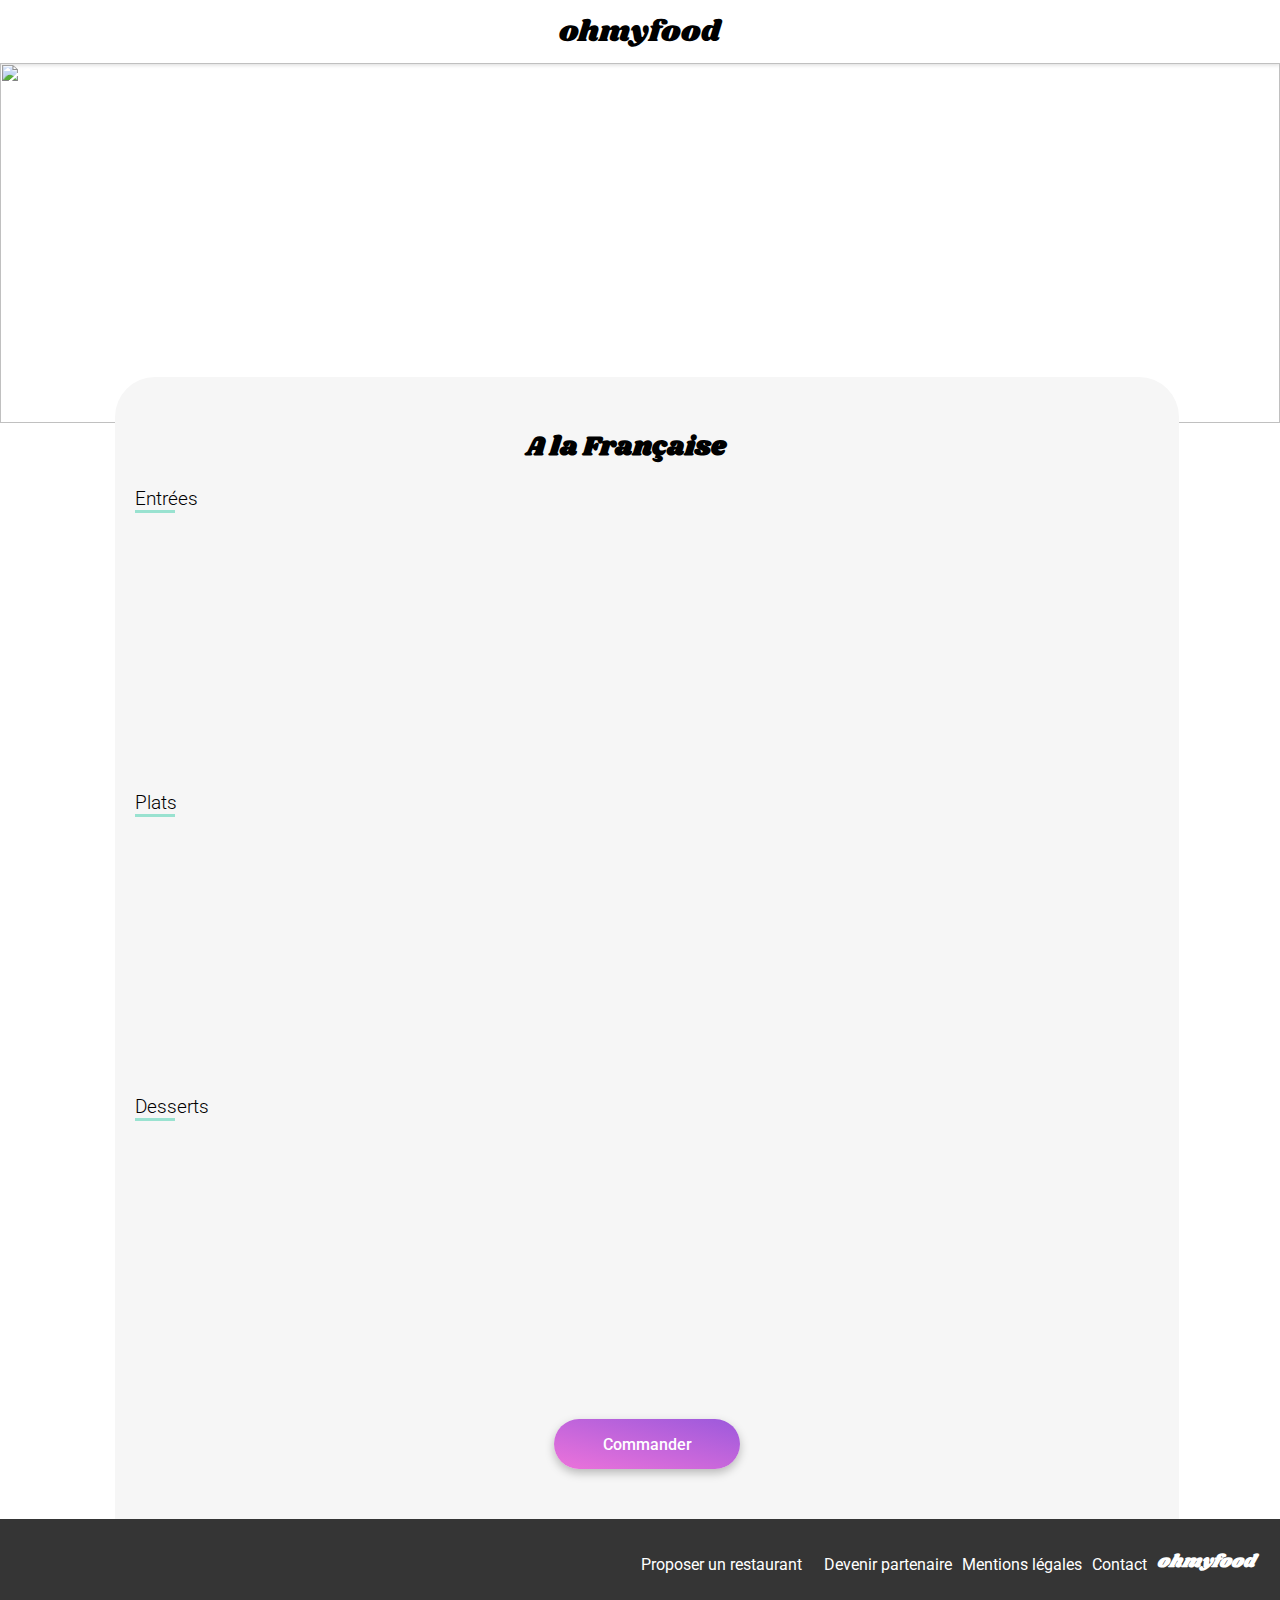
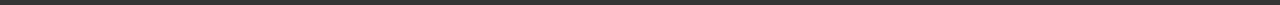
==== restaurants/aLaFrancaise.html @ 80beaf3c "sass" ====
<!DOCTYPE html>
<html lang="en">
  <head>
    <meta charset="UTF-8" />
    <meta name="viewport" content="width=device-width, initial-scale=1.0" />
    <title>A la Française</title>
    <link rel="preconnect" href="https://fonts.googleapis.com" />
    <link rel="preconnect" href="https://fonts.gstatic.com" crossorigin />
    <link rel="preconnect" href="https://fonts.googleapis.com" />
    <link rel="preconnect" href="https://fonts.gstatic.com" crossorigin />
    <link
      href="https://fonts.googleapis.com/css2?family=Roboto:ital,wght@0,100;0,300;0,400;0,500;0,700;0,900;1,100;1,300;1,400;1,500;1,700;1,900&family=Shrikhand&display=swap"
      rel="stylesheet"
    />
    <link
      href="https://fonts.googleapis.com/css2?family=Roboto:ital,wght@0,100;0,300;0,400;0,500;0,700;0,900;1,100;1,300;1,400;1,500;1,700;1,900&display=swap"
      rel="stylesheet"
    />
    <link
      rel="stylesheet"
      href="https://cdnjs.cloudflare.com/ajax/libs/font-awesome/6.2.1/css/all.min.css"
      integrity="sha512-MV7K8+y+gLIBoVD59lQIYicR65iaqukzvf/nwasF0nqhPay5w/9lJmVM2hMDcnK1OnMGCdVK+iQrJ7lzPJQd1w=="
      crossorigin="anonymous"
      referrerpolicy="no-referrer"
    />
    <link rel="stylesheet" href="../assets/css/restau.css" />
  </head>

  <body>
    <header>
        <a href="../index.html" id="return">
        <i class="fas fa-arrow-left"></i>
        </a>
        <a href="../index.html" id="logo">ohmyfood</a>
        </header>
    <main>
        <section class="banner">
            <img src="../assets/images/restaurants/stil-u2Lp8tXIcjw-unsplash.jpg" alt="">
        </section>
        <section id="background">
            <div class="main-container">
                <section class="title-container">
                    <h2>A la Française</h2>
                    <div class="heart">
                        <i class="fa-solid fa-heart"></i>
                      <i class="fa-regular fa-heart"></i>
                    </div>
                  </section>
            
            <section class="cards-restau">
                <h2>Entrées</h2>
                <article class="card-restau">
                    <div class="card-content">
                        <h3>Tartare de poulpe acidulé</h3>
                        <h4>Aux zestes d'orange</h4>
                    </div>
                    <div class="card-price">
                        <span class="euro">35€</span>
                    </div>
                    <div class="card-anim">
                        <i class="fa-regular fa-circle-check"></i>
                    </div>
                </article>
                <article class="card-restau">
                    
                    <div class="card-content">
                        <h3>Velouté de légumes d'antan</h3>
                        <h4>Carotte, panais, topinambour</h4> 
                    </div>
                    <div class="card-price">
                        <span class="euro">35€</span>
                    </div>
                    <div class="card-anim">
                        <i class="fa-regular fa-circle-check"></i>
                    </div>
                </article>
               
                <article class="card-restau">
                    
                    <div class="card-content">
                        <h3>Soupe à l'oignon</h3>
                        <h4>Revisitée</h4>
                    </div>
                    <div class="card-price">
                        <span class="euro">35€</span>
                    </div>
                    <div class="card-anim">
                        <i class="fa-regular fa-circle-check"></i>
                    </div>
                </article>
    
            </section>
            <section class="cards-restau">
                <h2>Plats</h2>
                <article class="card-restau">
                    
                    <div class="card-content">
                        <h3>Coquilles Saint-Jacques</h3>
                        <h4>Accompagnées d'une purée de panais</h4>
                       
                    </div>
                    <div class="card-price">
                        <span class="euro">35€</span>
                    </div>
                    <div class="card-anim">
                        <i class="fa-regular fa-circle-check"></i>
                    </div>
                </article>
                <article class="card-restau">
                   
                    <div class="card-content">
                        <h3>Magret de canard</h3>
                        <h4>Et parmentier de pommes de terre</h4>
                       
                    </div>
                    <div class="card-price">
                        <span class="euro">35€</span>
                    </div>
                    <div class="card-anim">
                        <i class="fa-regular fa-circle-check"></i>
                    </div>
                </article>
                <article class="card-restau">
                  
                    <div class="card-content">
                        <h3>Pigeonneau d’Ille-et-Vilaine</h3>
                        <h4>Sur son lit de gnocchis aux légumes</h4>
                        
                    </div>
                    <div class="card-price">
                        <span class="euro">35€</span>
                    </div>
                    <div class="card-anim">
                        <i class="fa-regular fa-circle-check"></i>
                    </div>
                </article>
            </section>
            <section class="cards-restau">
                <h2>Desserts</h2>
                <article class="card-restau">
                   
                    <div class="card-content">
                        <h3>Pétales de violettes glacés</h3>
                        <h4>Et purée de noisettes</h4> 
                    </div>
                    <div class="card-price">
                        <span class="euro">35€</span>
                    </div>
                    <div class="card-anim">
                        <i class="fa-regular fa-circle-check"></i>
                    </div>

                </article>
                <article class="card-restau">
                   
                    <div class="card-content">
                        <h3>Fondant au chocolat</h3>
                        <h4>Revisité</h4>
                       
                    </div>
                    <div class="card-price">
                        <span class="euro">35€</span>
                    </div>
                    <div class="card-anim">
                        <i class="fa-regular fa-circle-check"></i>
                    </div>
                </article>
                <article class="card-restau">
        
                    <div class="card-content">
                        <h3>Millefeuille croustillant</h3>
                        <h4>Myrtilles et pâte d’amande</h4>
                        
                    </div>
                    <div class="card-price">
                        <span class="euro">35€</span>
                    </div>
                    <div class="card-anim">
                        <i class="fa-regular fa-circle-check"></i>
                    </div>
                </article>
            </section>
            <div id="btn"><button>Commander</button></div>
        </div>
        </section>
       
    </main>
    <footer>
        <h3>ohmyfood</h3>
        <ul>
            <li><i class="fa-solid fa-utensils"></i><a href="#"> Proposer un restaurant</a></li>
            <li><i class="fa-solid fa-handshake-angle"></i><a href="#">Devenir partenaire</a></li>
            <li><a href="#">Mentions légales</a></li>
            <li><a href="mailto:contact@ohmyfood.fr">Contact</a></li>
        </ul>

    </footer>
</body>
</html>
---- assets/css/restau.css ----
* {
  font-family: "Roboto", sans-serif;
  padding: 0px;
  margin: 0px;
}

body {
  background-color: #F5F5F5;
}
body .loader-container {
  position: fixed;
  top: 0;
  left: 0;
  width: 100%;
  height: 100%;
  background-color: rgb(255, 255, 255);
  z-index: 9999;
  display: flex;
  justify-content: center;
  align-items: center;
  animation: fadeOut 3s forwards;
}
body .dot {
  width: 50px;
  height: 50px;
  border-radius: 50%;
  background: #9356DC;
  margin: 0 15px;
  animation: loader infinite 0.3s alternate;
}
body .d2 {
  background: #FF79DA;
  animation-delay: 0.05s;
}
body .d3 {
  background: #99E2D0;
  animation-delay: 0.1s;
}
@keyframes loader {
  100% {
    transform: translateY(-30px);
  }
}
@keyframes fadeOut {
  0% {
    opacity: 1;
  }
  70% {
    opacity: 0;
  }
  100% {
    opacity: 0;
    display: none;
  }
}

a {
  text-decoration: none;
  color: inherit;
}

.container {
  max-width: 1140px;
  margin: auto;
  padding: 20px;
}

footer {
  background-color: #353535;
  padding: 22px 25px;
}
footer h3 {
  font-family: Shrikhand;
  color: #FFFFFF;
  font-size: 18px;
  font-style: italic;
  font-weight: bold;
  text-align: left;
  margin-bottom: 16px;
}
footer ul {
  list-style-type: none;
}
footer ul li {
  color: #FFFFFF;
  margin-top: 5px;
}
footer ul li a {
  text-decoration: none;
  color: #FFFFFF;
}
footer ul li i {
  margin-right: 12px;
}

@media screen and (min-width: 768px) {
  footer {
    display: flex;
    flex-direction: row-reverse;
    align-items: center;
    padding: 30px 25px 30px 25px;
  }
  footer h3 {
    margin-bottom: 0;
  }
  footer ul {
    display: flex;
    flex-direction: row;
    justify-content: flex-end;
  }
  footer ul li {
    margin-right: 10px;
  }
}
.card {
  background-color: #FFFFFF;
  height: 251px;
  border-radius: 15px;
  box-shadow: 0px 4px 15px 0px rgba(0, 0, 0, 0.1019607843);
  position: relative;
  margin-bottom: 18px;
}
.card img {
  width: 100%;
  height: 170px;
  object-fit: cover;
  border-radius: 15px 15px 0px 0px;
  display: block;
}
.card .new {
  background-color: #99E2D0;
  padding: 6px 12px;
  border-radius: 3px;
  color: #008766;
  font-family: Roboto;
  font-size: 14px;
  font-weight: 500;
  line-height: 16px;
  text-align: center;
  border: none;
  box-shadow: 0px 2px 4px 0px rgba(0, 0, 0, 0.1490196078);
  /* position du boutton */
  position: absolute;
  top: 12px;
  right: 12px;
  z-index: 1;
}
.card .card-content {
  margin: 15px;
  display: flex;
  justify-content: space-between;
}
.card .card-content p {
  margin: 10px 0px 0px 0px;
}
.card .card-content .heart {
  position: relative;
  width: 18px;
  height: 18px;
  overflow: hidden;
  margin-left: 24px;
}
.card .card-content .heart .fa-heart {
  position: absolute;
  top: 0;
  left: 0;
}
.card .card-content .heart .fa-solid.fa-heart::before {
  background: transparent;
  color: transparent;
  opacity: 0;
}
.card .card-content .heart:hover .fa-solid.fa-heart::before {
  background: linear-gradient(193.33deg, #9356DC -11.44%, #FF79DA 123.93%);
  -webkit-background-clip: text;
  background-clip: text;
  color: transparent;
  opacity: 1;
  transition: all 0.5s linear;
}

body {
  background-color: #FFFFFF;
}

header {
  height: 63px;
  width: 100%;
  box-shadow: 0px 2px 4px 0px rgba(0, 0, 0, 0.1490196078);
  display: flex;
  justify-content: center;
  align-items: center;
}
header #logo {
  font-family: shrikhand, cursive;
  font-size: 30px;
  text-decoration: none;
}
header #return {
  position: absolute;
  color: #353535;
  font-size: 18px;
  left: 25px;
}

main .banner img {
  width: 100%;
  object-fit: cover;
  height: 260px;
}
main #background {
  border-radius: 40px 40px 0 0;
  background-color: #f6f6f6;
  position: relative;
  margin-top: -50px;
  padding: 50px 20px;
}
main #background .main-container {
  margin: auto;
  max-width: 1440px;
}
main #background .main-container .title-container {
  display: flex;
  justify-content: space-between;
  align-items: center;
  font-size: 18px;
}
main #background .main-container .title-container h2 {
  font-family: shrikhand, cursive;
  display: block;
  font-size: 1.5em;
  font-weight: bold;
  unicode-bidi: isolate;
}
main #background .main-container .title-container .heart {
  position: relative;
  width: 18px;
  height: 18px;
  overflow: hidden;
  margin-left: 24px;
}
main #background .main-container .title-container .heart .fa-heart {
  position: absolute;
  top: 0;
  left: 0;
}
main #background .main-container .title-container .heart .fa-solid.fa-heart::before {
  background: transparent;
  color: transparent;
  opacity: 0;
}
main #background .main-container .title-container .heart:hover .fa-solid.fa-heart::before {
  background: linear-gradient(193.33deg, #9356DC -11.44%, #FF79DA 123.93%);
  -webkit-background-clip: text;
  background-clip: text;
  color: transparent;
  opacity: 1;
  transition: all 0.5s linear;
}
main #background .main-container #btn {
  display: flex;
  flex-direction: column;
  flex-wrap: wrap;
  align-content: center;
  margin-top: 40px;
}
main #background .main-container #btn button {
  background: linear-gradient(193.33deg, #9356dc -11.44%, #ff79da 123.93%);
  color: white;
  box-shadow: 0px 4px 10px 0px rgba(0, 0, 0, 0.2509803922);
  width: 186px;
  height: 50px;
  border-radius: 25px;
  font-size: 16px;
  font-weight: 500;
  border: none;
}
main #background .cards-restau {
  margin-top: 20px;
}
main #background .cards-restau h2 {
  font-family: Roboto;
  font-size: 19px;
  font-weight: 300;
  text-align: left;
  border-bottom: 3px solid #99e2d0;
  width: 40px;
}
main #background .cards-restau .card-restau {
  display: flex;
  justify-content: space-between;
  align-items: center;
  background-color: #ffffff;
  margin: 15px 0px;
  box-shadow: 0px 4px 15px 0px rgba(0, 0, 0, 0.1019607843);
  border-radius: 15px;
  overflow: hidden;
  transition: opacity 0.5s ease, transform 0.5s ease;
  opacity: 0;
  transform: translateY(20px);
}
main #background .cards-restau .card-restau h3 {
  font-size: 18px;
  font-weight: 500;
  margin-bottom: 5px;
  white-space: nowrap;
  overflow: hidden;
  text-overflow: ellipsis;
  transition: all 0.5s linear;
}
main #background .cards-restau .card-restau .card-content {
  padding: 13.5px 15px;
  box-sizing: border-box;
  width: 80%;
  flex-shrink: 0;
  transition: all 0.5s linear;
}
main #background .cards-restau .card-restau .card-content h4 {
  font-size: 15.04px;
  font-weight: 300;
  white-space: nowrap;
  overflow: hidden;
  text-overflow: ellipsis;
  transition: all 0.5s linear;
}
main #background .cards-restau .card-restau .card-price {
  display: flex;
  align-items: end;
  width: 20%;
  flex-shrink: 0;
  padding: 13.5px 15px;
  box-sizing: border-box;
  display: flex;
  justify-content: end;
  transition: width 0.5s linear;
}
main #background .cards-restau .card-restau .card-price span {
  font-size: 15.04px;
  padding: 0px 10px;
}
main #background .cards-restau .card-restau .card-anim {
  background-color: #99e2d0;
  color: #fff;
  font-size: 20px;
  padding: 23.5px 20px;
  border-radius: 0 15px 15px 0;
  transform: translateX(100%);
  transition: transform 0.5s linear;
  width: 60px;
  flex-grow: 0;
  box-sizing: border-box;
}
main #background .cards-restau .card-restau:hover .card-anim {
  transform: translateX(0);
}
main #background .cards-restau .card-restau:hover .card-content {
  width: calc(80% - 30px);
}
main #background .cards-restau .card-restau:hover .card-price {
  width: calc(20% - 30px);
}
main #background .cards-restau:nth-child(2) .card-restau {
  animation: fadeIn 0.6s ease forwards 0.2s;
}
main #background .cards-restau:nth-child(3) .card-restau {
  animation: fadeIn 0.6s ease forwards 0.4s;
}
main #background .cards-restau:nth-child(4) .card-restau {
  animation: fadeIn 0.6s ease forwards 0.6s;
}
@keyframes fadeIn {
  0% {
    opacity: 0;
    transform: translateY(20px);
  }
  100% {
    opacity: 1;
    transform: translateY(0);
  }
}

@media screen and (min-width: 768px) {
  main .banner img {
    height: 360px;
  }
  main #background {
    width: 90%;
    margin-left: 3%;
  }
  main #background .main-container .title-container {
    display: flex;
    justify-content: center;
  }
}
@media screen and (min-width: 1024px) {
  main .banner img {
    height: 360px;
  }
  main #background {
    width: 80%;
    margin-left: 9%;
  }
}

/*# sourceMappingURL=restau.css.map */
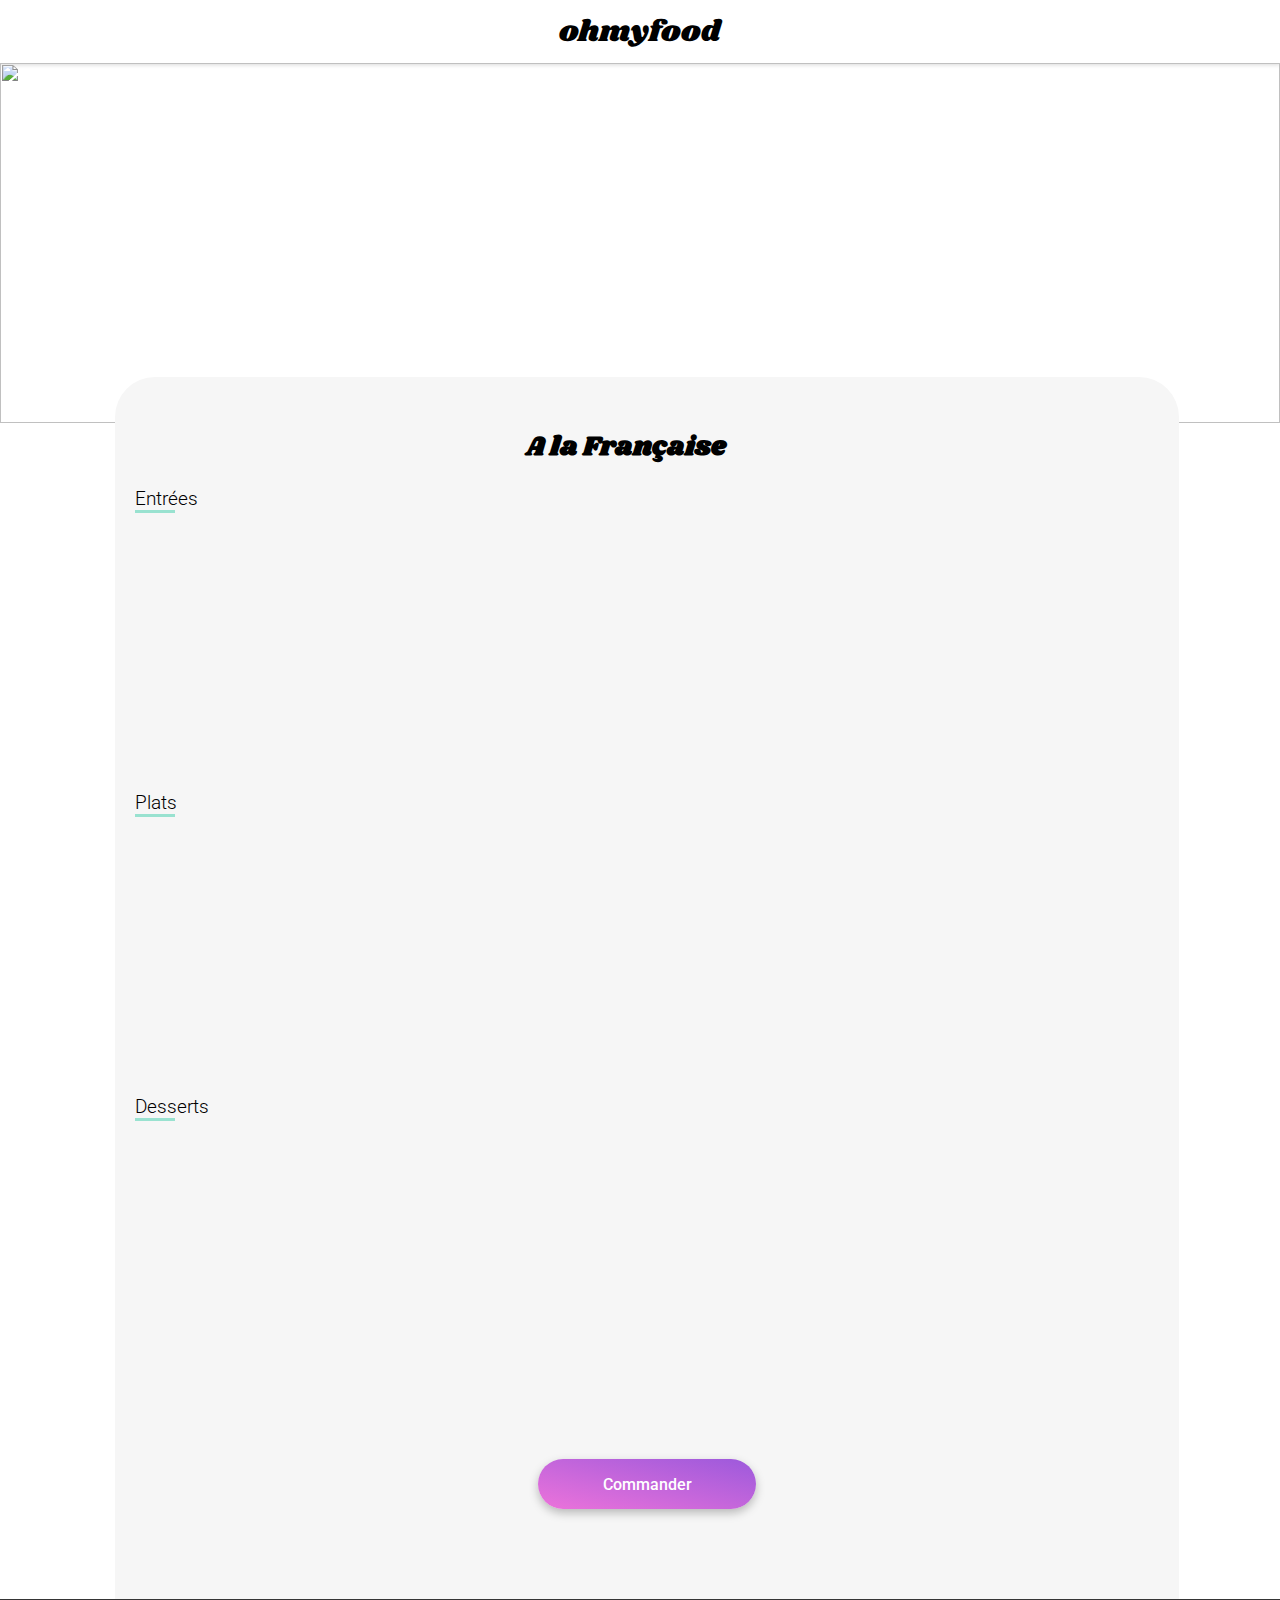
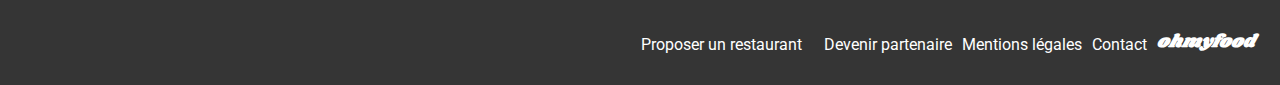
==== commit 19db3163: "boutton" ====
--- a/restaurants/aLaFrancaise.html
+++ b/restaurants/aLaFrancaise.html
@@ -34,10 +34,10 @@
         <a href="../index.html" id="logo">ohmyfood</a>
         </header>
     <main>
-        <section class="banner">
+        <div class="banner">
             <img src="../assets/images/restaurants/stil-u2Lp8tXIcjw-unsplash.jpg" alt="">
-        </section>
-        <section id="background">
+        </div>
+        <div id="background">
             <div class="main-container">
                 <section class="title-container">
                     <h2>A la Française</h2>
@@ -182,7 +182,7 @@
             </section>
             <div id="btn"><button>Commander</button></div>
         </div>
-        </section>
+        </div>
        
     </main>
     <footer>
--- a/assets/css/restau.css
+++ b/assets/css/restau.css
@@ -179,6 +179,19 @@
   transition: all 0.5s linear;
 }
 
+button {
+  background: linear-gradient(193.33deg, #9356DC -11.44%, #FF79DA 123.93%);
+  color: white;
+  box-shadow: 0px 4px 10px 0px rgba(0, 0, 0, 0.2509803922);
+  width: 218px;
+  height: 50px;
+  border-radius: 25px;
+  font-size: 16px;
+  font-weight: 500;
+  text-align: center;
+  border: none;
+}
+
 body {
   background-color: #FFFFFF;
 }
@@ -265,15 +278,7 @@
   margin-top: 40px;
 }
 main #background .main-container #btn button {
-  background: linear-gradient(193.33deg, #9356dc -11.44%, #ff79da 123.93%);
-  color: white;
-  box-shadow: 0px 4px 10px 0px rgba(0, 0, 0, 0.2509803922);
-  width: 186px;
-  height: 50px;
-  border-radius: 25px;
-  font-size: 16px;
-  font-weight: 500;
-  border: none;
+  margin: 40px 40px;
 }
 main #background .cards-restau {
   margin-top: 20px;
